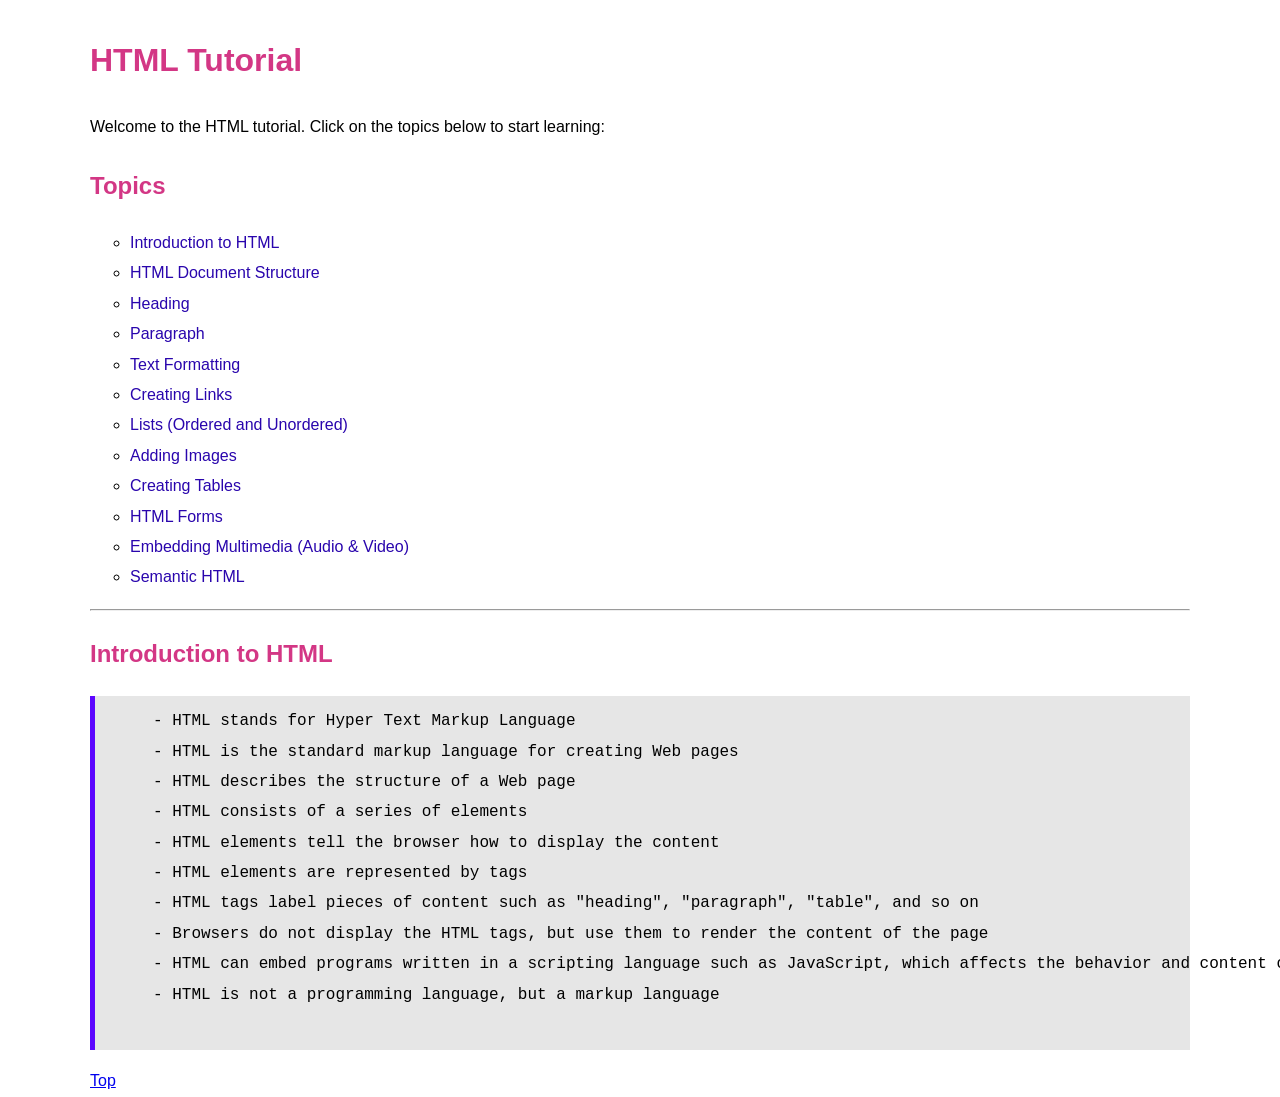
==== index.html @ 79d2947c "Add files via upload" ====
<!DOCTYPE html>
<html lang="en">
<head>
    <meta charset="UTF-8">
    <meta name="viewport" content="width=device-width, initial-scale=1.0">
    <title>Napat</title>
    <style>
        body {
            font-family: 'Segoe UI', Tahoma, Geneva, Verdana, sans-serif;
            margin: 30px 90px 0 90px;
            line-height: 1.9;
        }
        h1,h2{color: #d33785;}
        ul {
            list-style-type: circle;
        a {text-decoration: none;color: #2905ad;}
        
        a:hover {text-decoration: underline;color: #db0606;}
        }
        pre {
            background-color: rgb(230, 230, 230);
            border-left: #5d06ff 5px solid;
            font-size: 16px;
            padding: 10px;
        }
    </style>
</head>
<body>
    <!-- section 1 -->
    <h1 style="">HTML Tutorial</h1>
        <p>Welcome to the HTML tutorial. Click on the topics below to start learning:</p>
    <h2>Topics</h2>
    <ul>
        <li><a href="http://">Introduction to HTML</a></li>
        <li><a href="http://">HTML Document Structure</a></li>
        <li><a href="http://">Heading</a></li>
        <li><a href="http://">Paragraph</a></li>
        <li><a href="http://">Text Formatting</a></li>
        <li><a href="http://">Creating Links</a></li>
        <li><a href="http://">Lists (Ordered and Unordered)</a></li>
        <li><a href="http://">Adding Images</a></li>
        <li><a href="http://">Creating Tables</a></li>
        <li><a href="http://">HTML Forms</a></li>
        <li><a href="http://">Embedding Multimedia (Audio & Video)</a></li>
        <li><a href="http://">Semantic HTML</a></li>
    </ul>
    <hr>

    <!-- section 2 -->
    <h2>Introduction to HTML</h2>
    <pre>
     - HTML stands for Hyper Text Markup Language
     - HTML is the standard markup language for creating Web pages
     - HTML describes the structure of a Web page
     - HTML consists of a series of elements
     - HTML elements tell the browser how to display the content
     - HTML elements are represented by tags
     - HTML tags label pieces of content such as "heading", "paragraph", "table", and so on
     - Browsers do not display the HTML tags, but use them to render the content of the page
     - HTML can embed programs written in a scripting language such as JavaScript, which affects the behavior and content of web pages
     - HTML is not a programming language, but a markup language
    </pre>

    <a href="http://">Top</a>
</body>
</html>
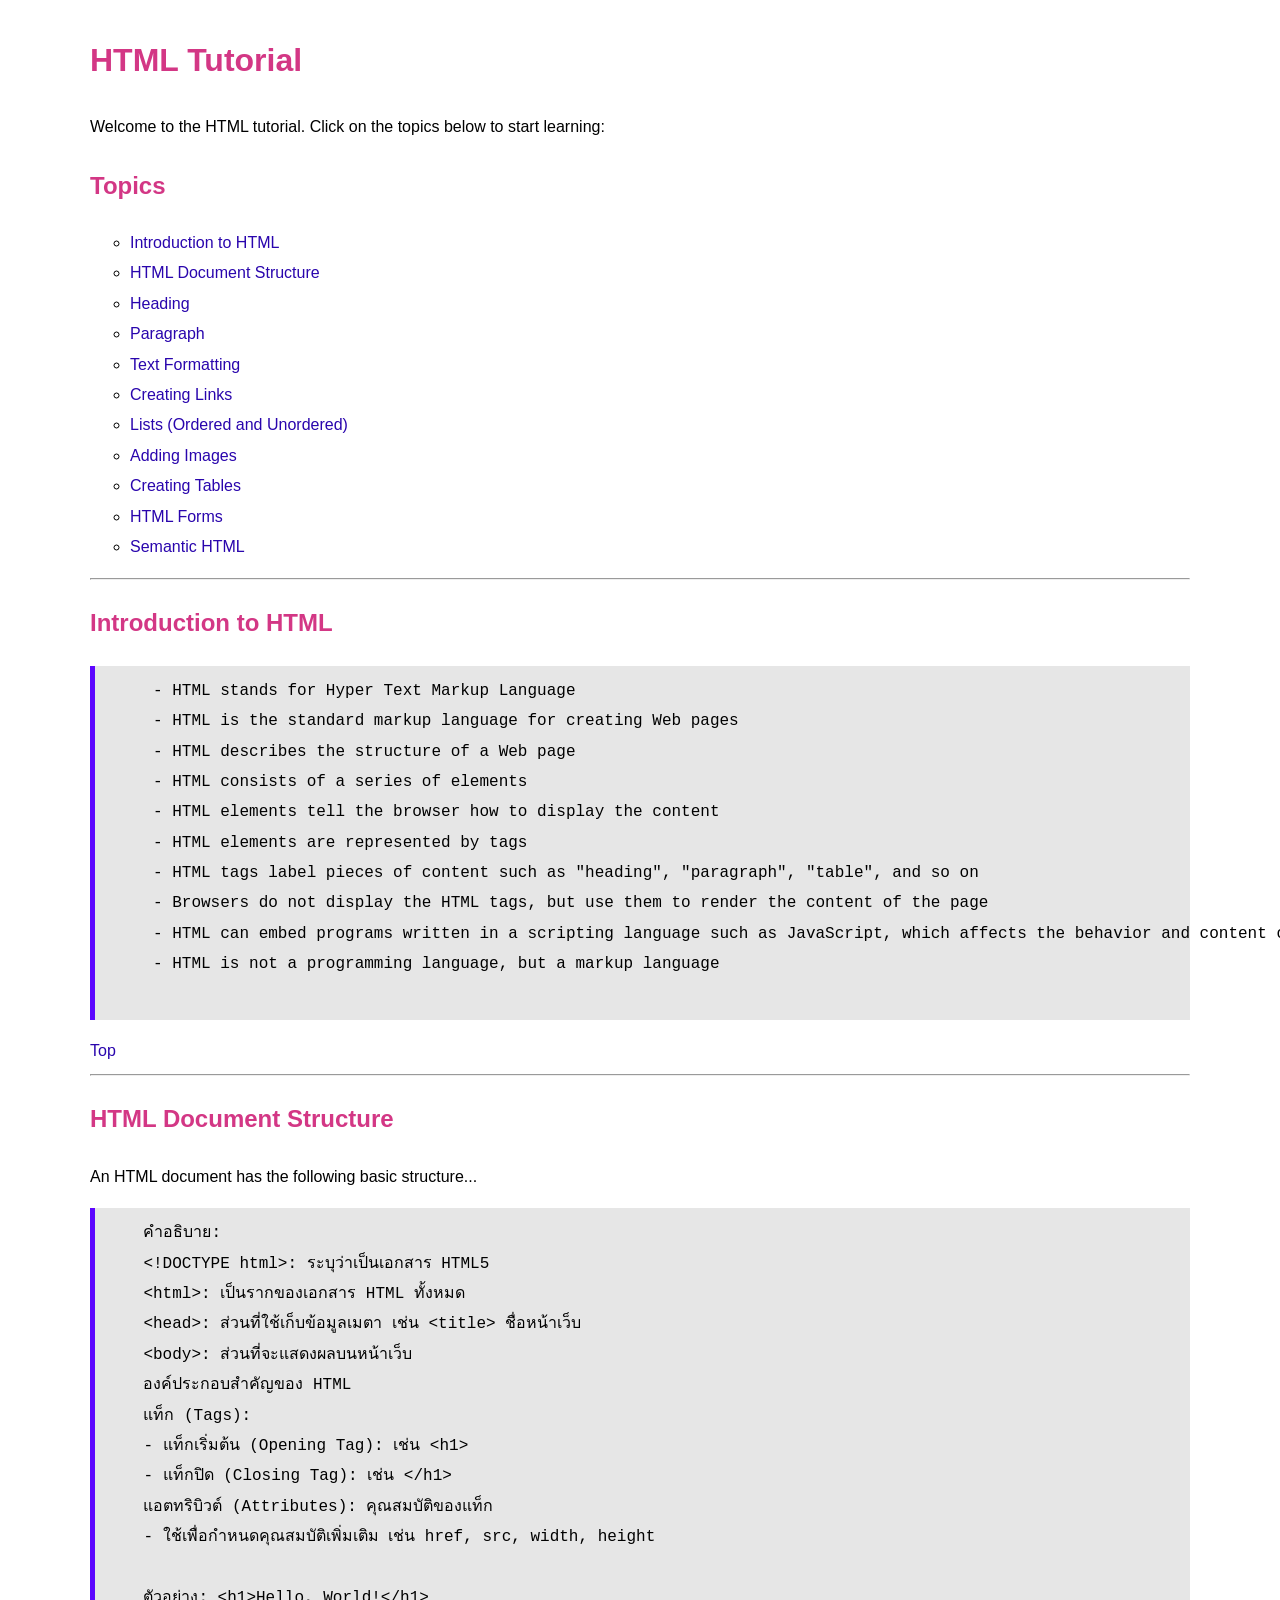
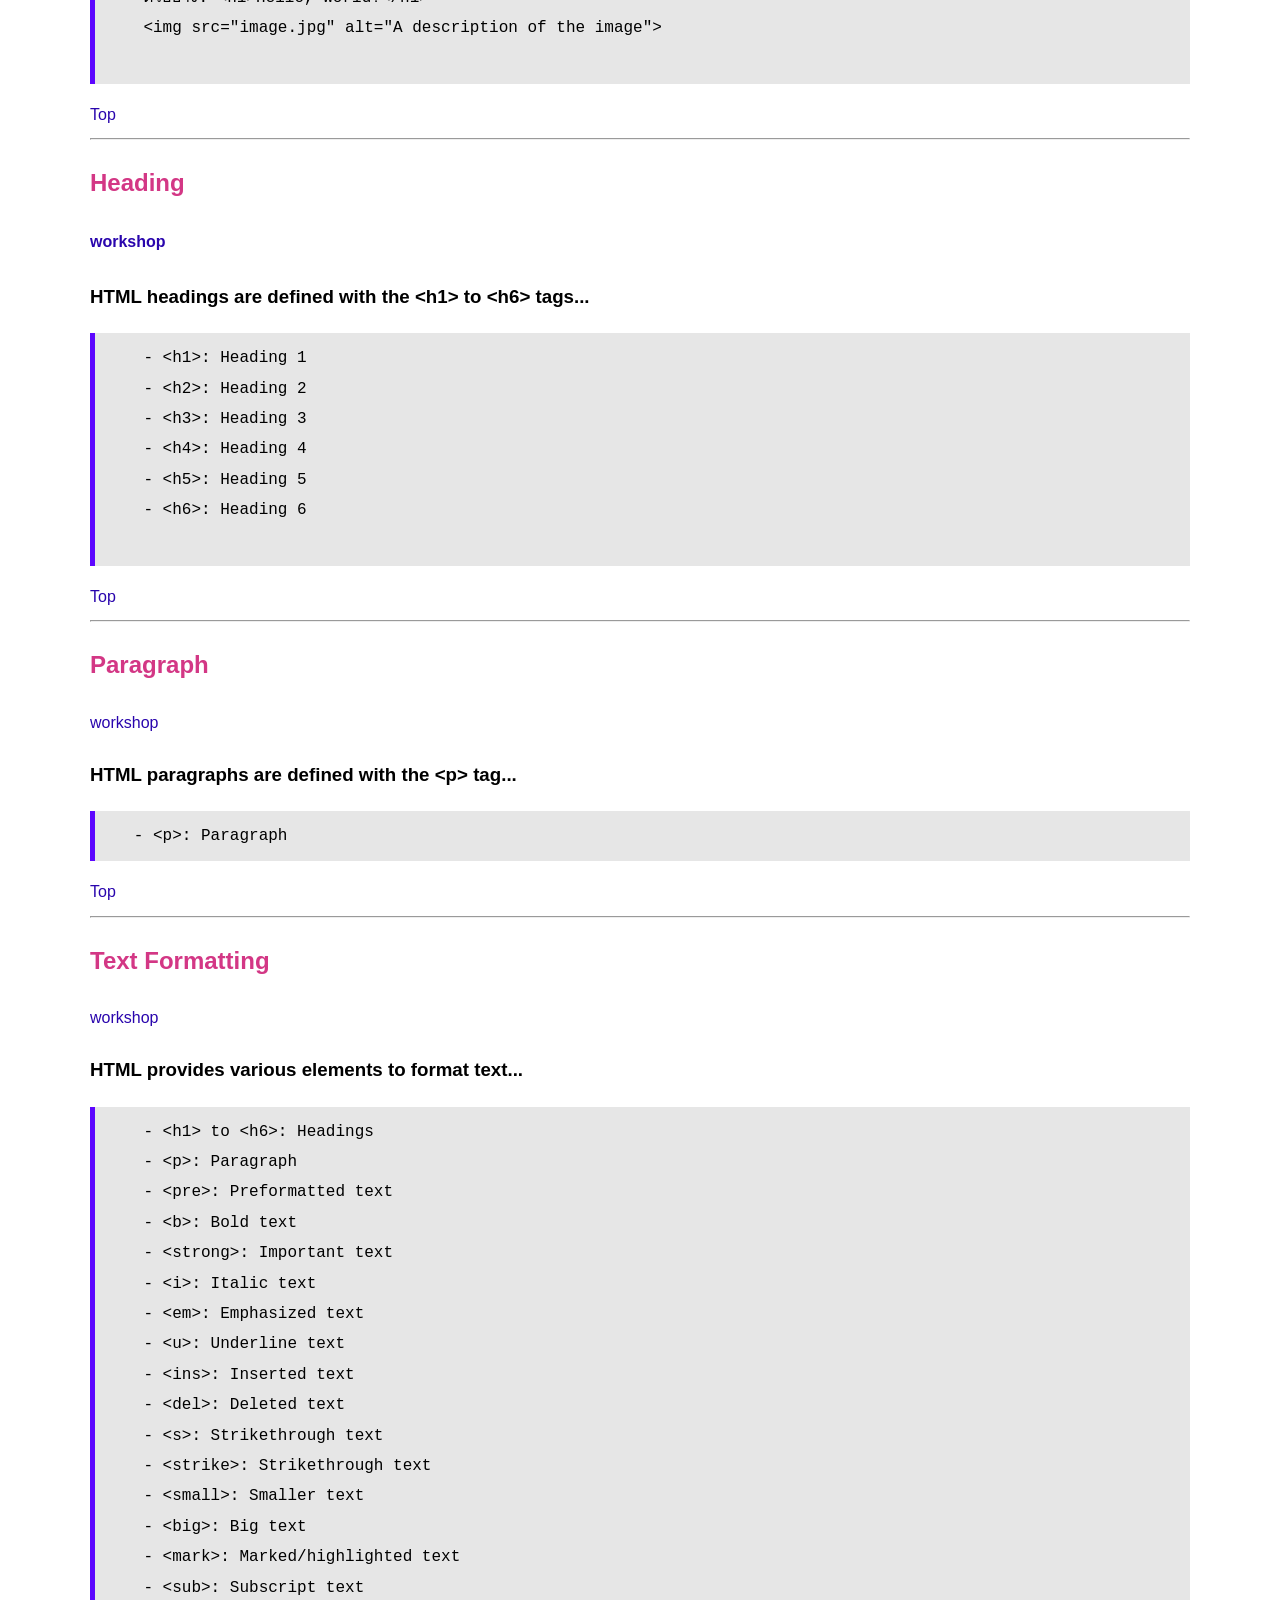
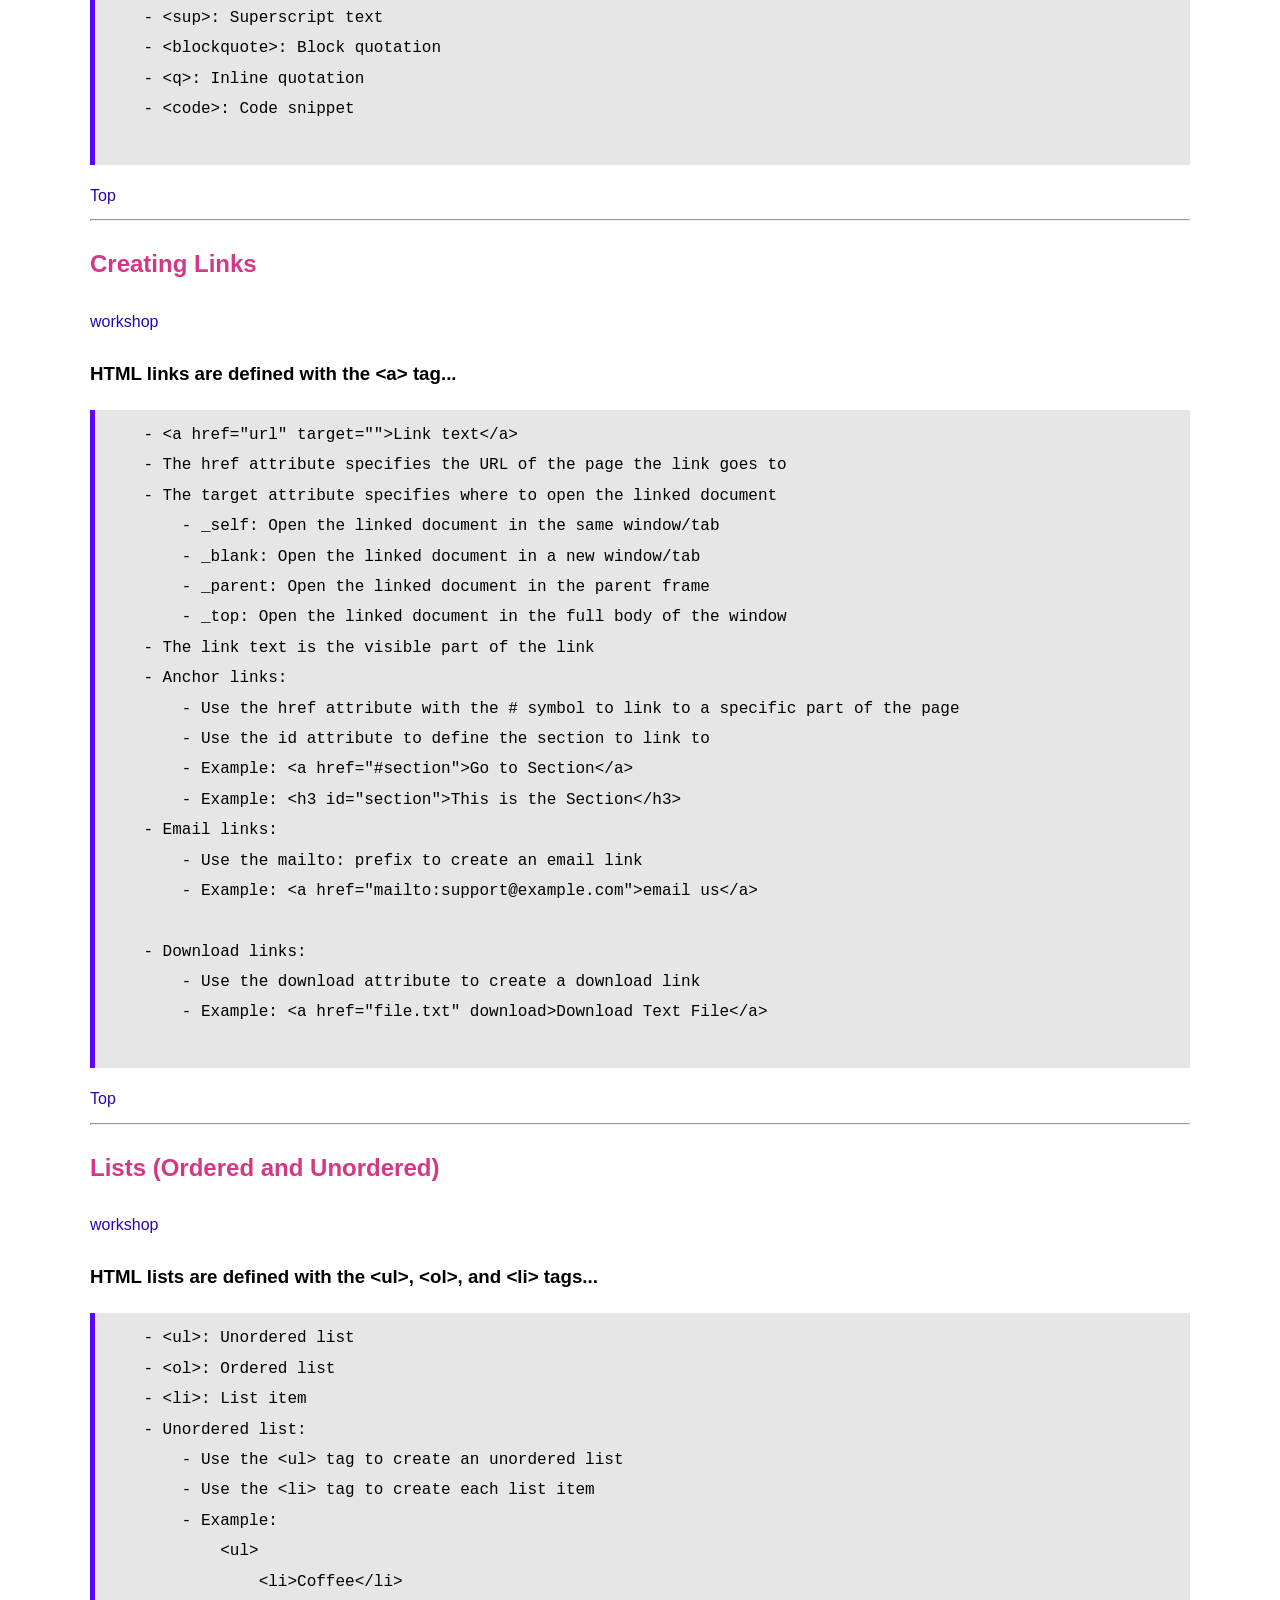
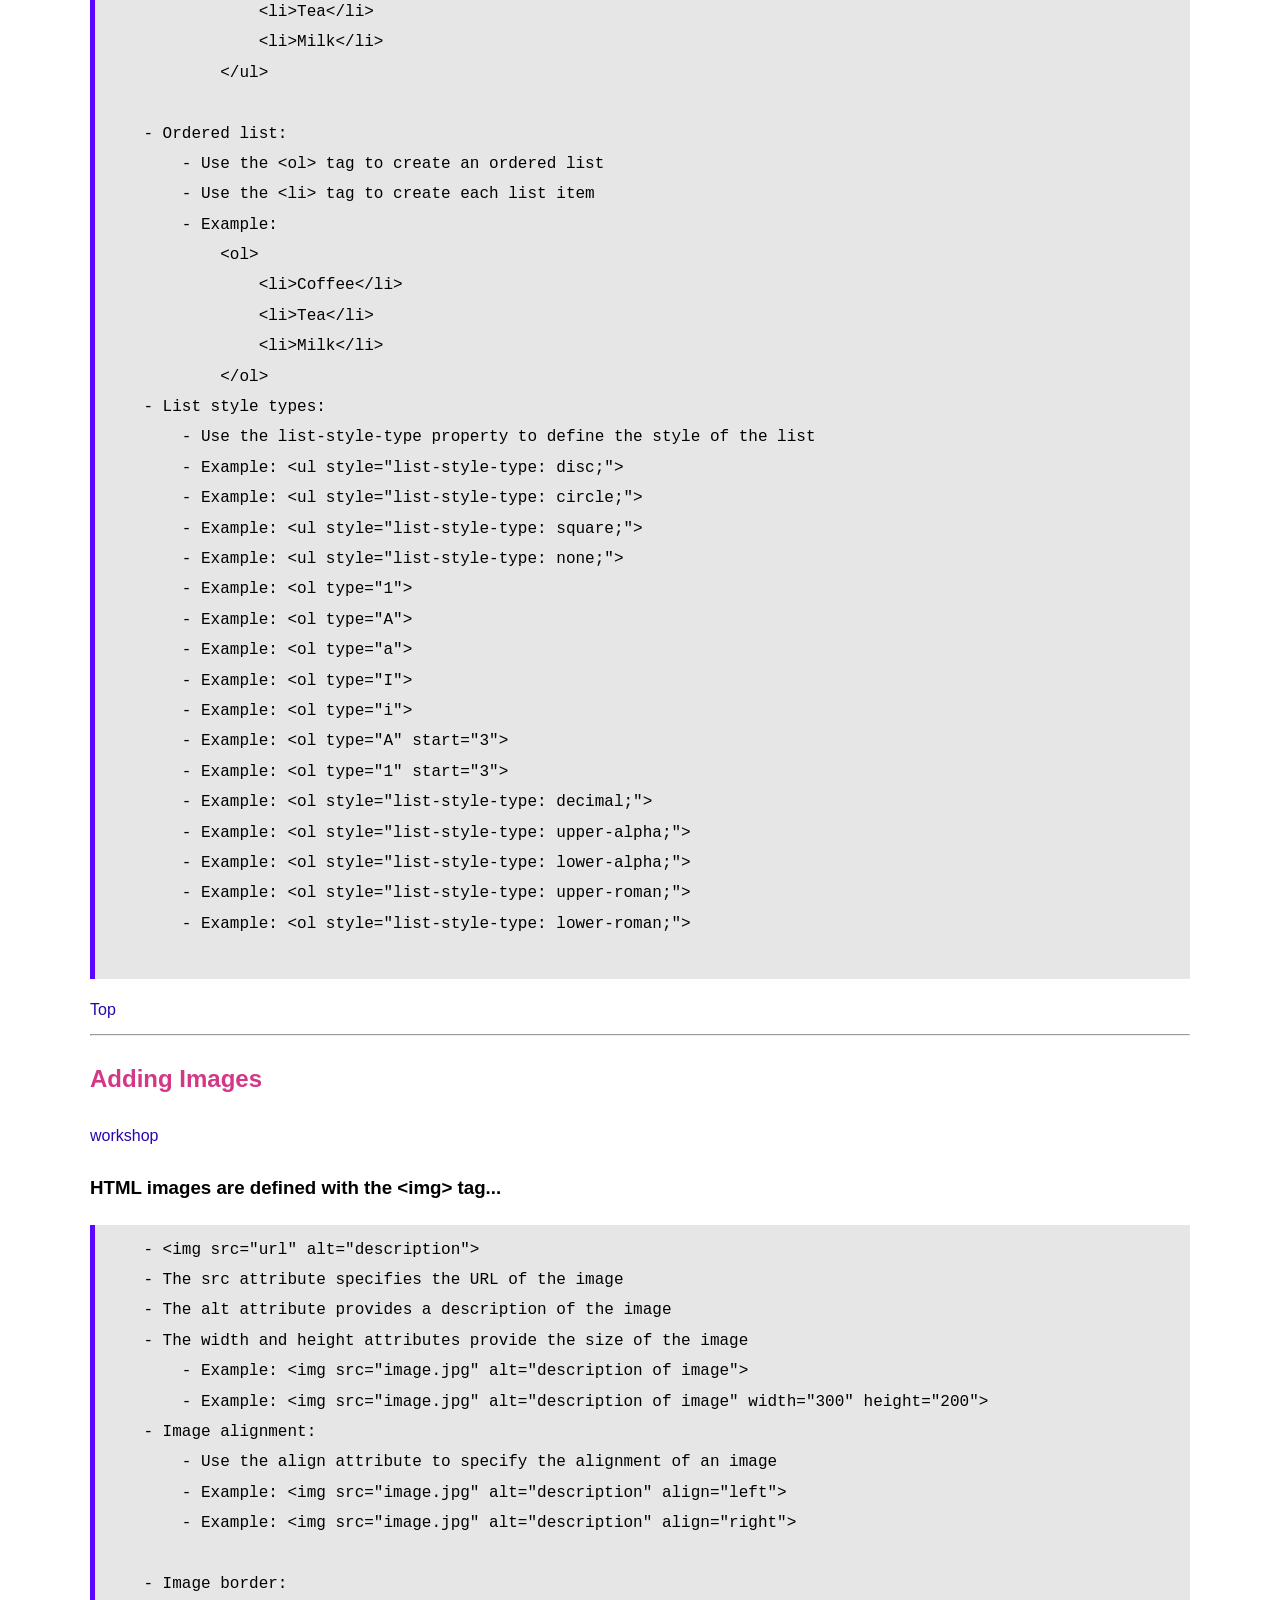
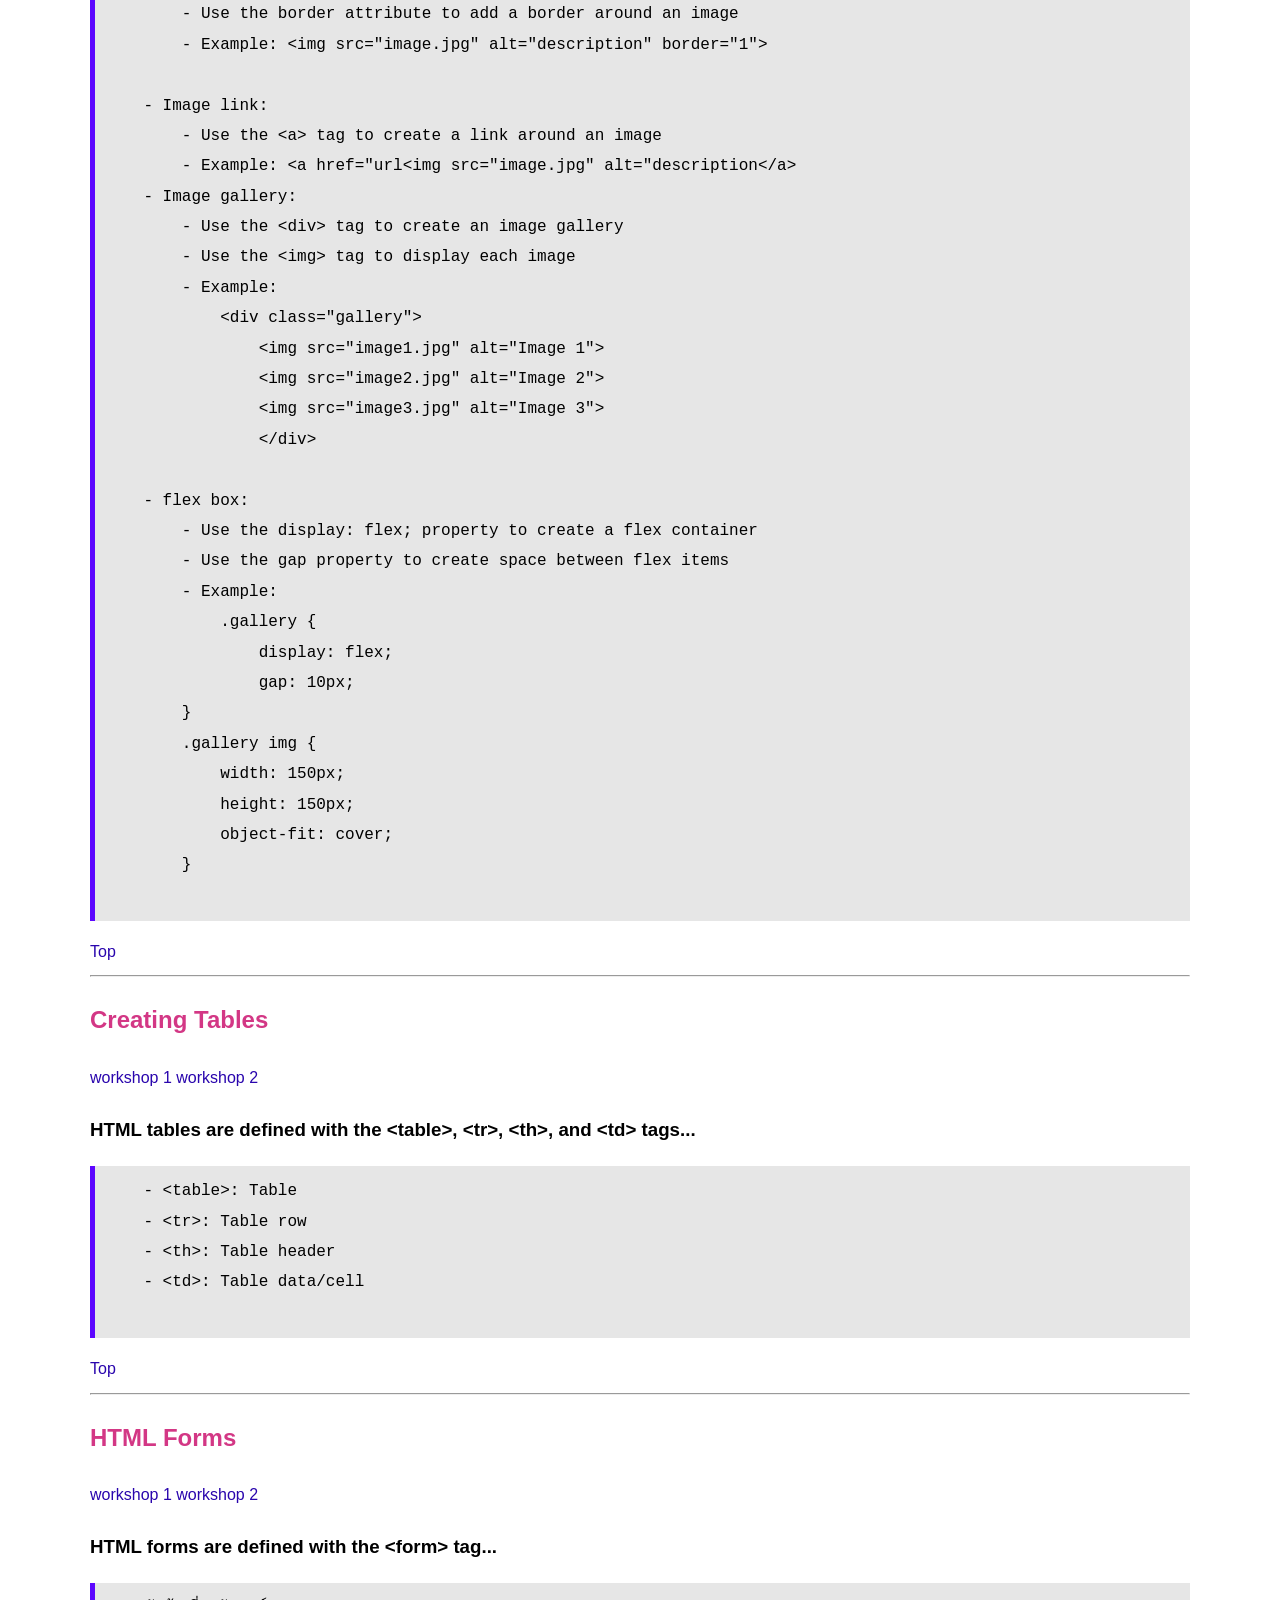
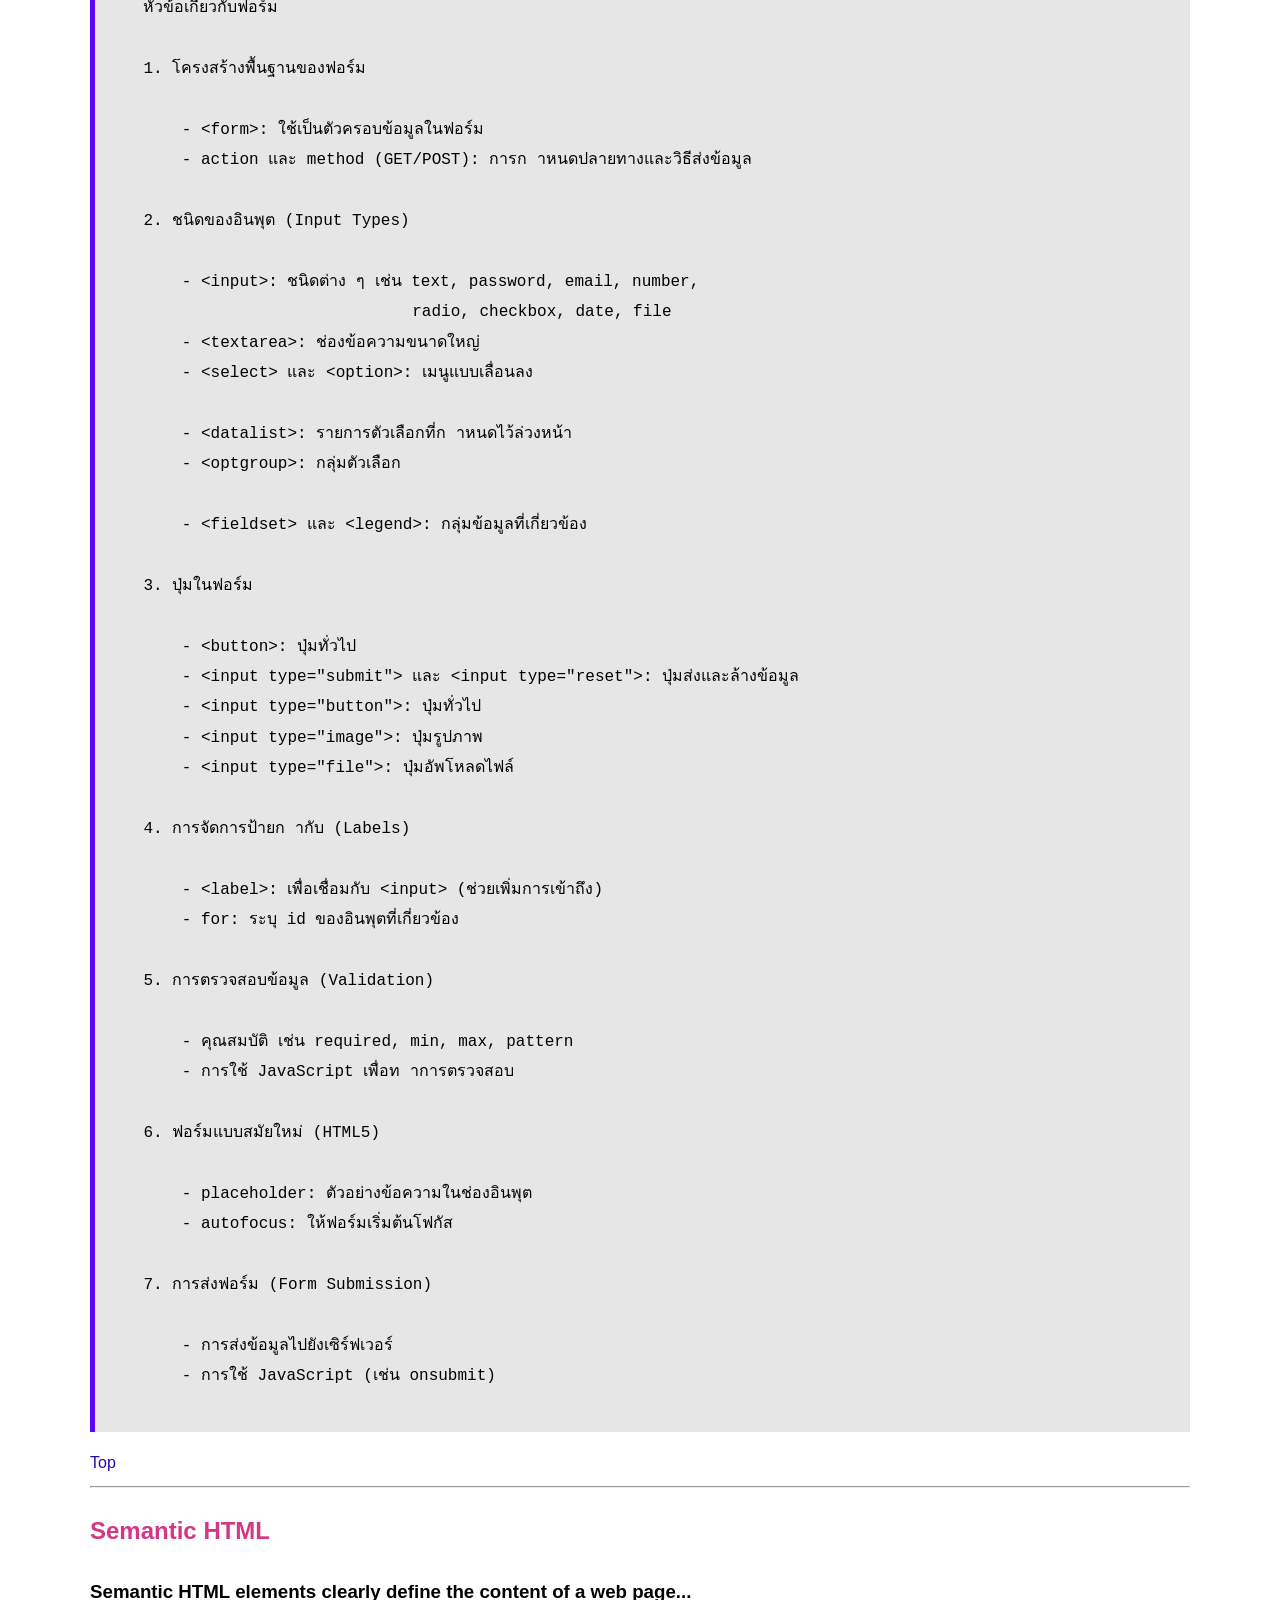
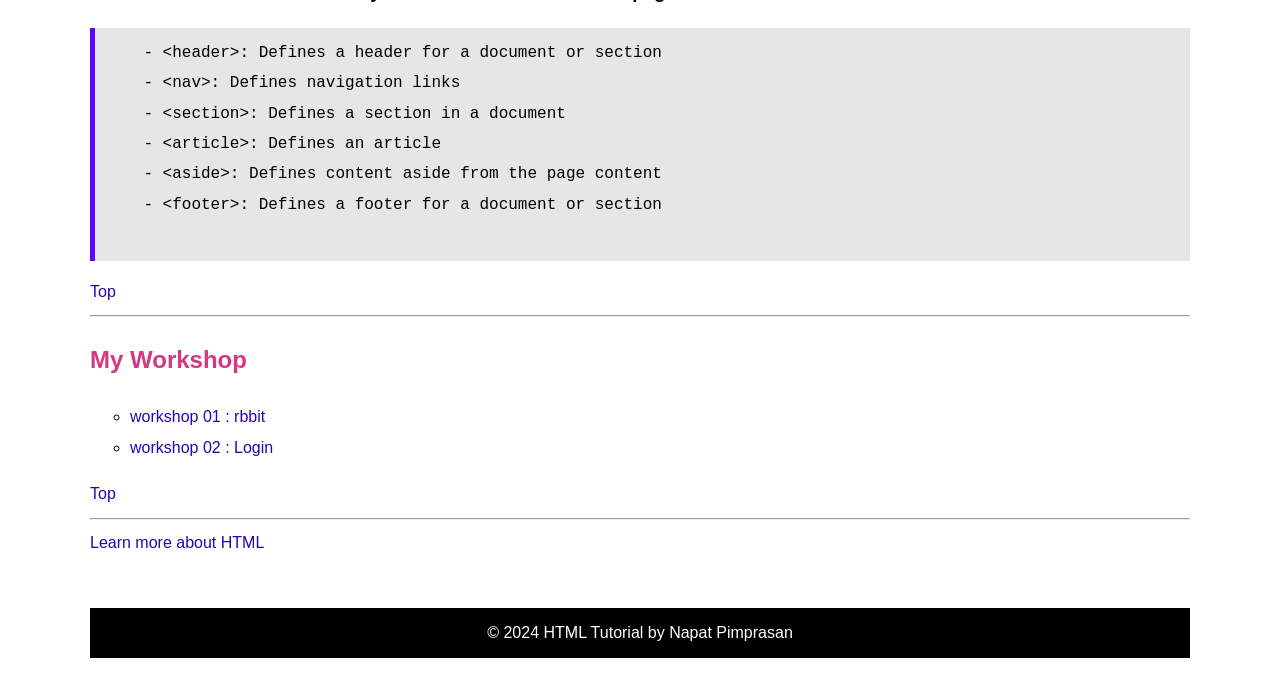
==== commit e0886418: "Add files via upload" ====
--- a/index.html
+++ b/index.html
@@ -13,9 +13,7 @@
         h1,h2{color: #d33785;}
         ul {
             list-style-type: circle;
-        a {text-decoration: none;color: #2905ad;}
         
-        a:hover {text-decoration: underline;color: #db0606;}
         }
         pre {
             background-color: rgb(230, 230, 230);
@@ -23,6 +21,9 @@
             font-size: 16px;
             padding: 10px;
         }
+        a {text-decoration: none;color: #2905ad;}
+        
+        a:hover {text-decoration: underline;color: #db0606;}
     </style>
 </head>
 <body>
@@ -31,23 +32,22 @@
         <p>Welcome to the HTML tutorial. Click on the topics below to start learning:</p>
     <h2>Topics</h2>
     <ul>
-        <li><a href="http://">Introduction to HTML</a></li>
-        <li><a href="http://">HTML Document Structure</a></li>
-        <li><a href="http://">Heading</a></li>
-        <li><a href="http://">Paragraph</a></li>
-        <li><a href="http://">Text Formatting</a></li>
-        <li><a href="http://">Creating Links</a></li>
-        <li><a href="http://">Lists (Ordered and Unordered)</a></li>
-        <li><a href="http://">Adding Images</a></li>
-        <li><a href="http://">Creating Tables</a></li>
-        <li><a href="http://">HTML Forms</a></li>
-        <li><a href="http://">Embedding Multimedia (Audio & Video)</a></li>
-        <li><a href="http://">Semantic HTML</a></li>
+        <li><a href="#1">Introduction to HTML</a></li>
+        <li><a href="#2">HTML Document Structure</a></li>
+        <li><a href="#3">Heading</a></li>
+        <li><a href="#4">Paragraph</a></li>
+        <li><a href="#5">Text Formatting</a></li>
+        <li><a href="#6">Creating Links</a></li>
+        <li><a href="#7">Lists (Ordered and Unordered)</a></li>
+        <li><a href="#8">Adding Images</a></li>
+        <li><a href="#9">Creating Tables</a></li>
+        <li><a href="#10">HTML Forms</a></li>
+        <li><a href="#11">Semantic HTML</a></li>
     </ul>
     <hr>
 
     <!-- section 2 -->
-    <h2>Introduction to HTML</h2>
+    <h2 id="1">Introduction to HTML</h2>
     <pre>
      - HTML stands for Hyper Text Markup Language
      - HTML is the standard markup language for creating Web pages
@@ -61,6 +61,307 @@
      - HTML is not a programming language, but a markup language
     </pre>
 
-    <a href="http://">Top</a>
+    <a href="#">Top</a>
+    <hr>
+
+    <!-- section 3 -->
+    <h2 id="2">HTML Document Structure</h2>
+    <p>An HTML document has the following basic structure...</p>
+    <pre>
+    คำอธิบาย:
+    &lt!DOCTYPE html&gt: ระบุว่าเป็นเอกสาร HTML5
+    &lthtml&gt: เป็นรากของเอกสาร HTML ทั้งหมด
+    &lthead&gt: ส่วนที่ใช้เก็บข้อมูลเมตา เช่น &lttitle&gt ชื่อหน้าเว็บ
+    &ltbody&gt: ส่วนที่จะแสดงผลบนหน้าเว็บ
+    องค์ประกอบสำคัญของ HTML
+    แท็ก (Tags):
+    - แท็กเริ่มต้น (Opening Tag): เช่น &lth1&gt
+    - แท็กปิด (Closing Tag): เช่น &lt/h1&gt
+    แอตทริบิวต์ (Attributes): คุณสมบัติของแท็ก
+    - ใช้เพื่อกำหนดคุณสมบัติเพิ่มเติม เช่น href, src, width, height
+       
+    ตัวอย่าง: &lth1&gtHello, World!&lt/h1&gt
+    &ltimg src="image.jpg" alt="A description of the image"&gt 
+    </pre>
+
+    <a href="#">Top</a>
+    <hr>
+
+    <!-- section 4 -->
+    <h2 id="3">Heading</h2>
+    <h4><a href="W03_01_heading.html">workshop</a></h4>
+    <h3> HTML headings are defined with the &lth1&gt to &lth6&gt tags... </h3>
+    <pre>
+    - &lth1&gt: Heading 1
+    - &lth2&gt: Heading 2
+    - &lth3&gt: Heading 3
+    - &lth4&gt: Heading 4
+    - &lth5&gt: Heading 5
+    - &lth6&gt: Heading 6 
+    </pre>
+    <a href="#">Top</a>
+    <hr>
+
+    <!-- section 5 -->
+    <h2 id="4">Paragraph</h2>
+    <a href="http://">workshop</a>
+    <h3>HTML paragraphs are defined with the &ltp> tag...</h3>
+    <pre>   - &ltp&gt: Paragraph</pre>
+    
+    <a href="#">Top</a>
+    <hr>
+
+    <!-- section 6 -->
+    <h2 id="5">Text Formatting</h2>
+    <a href="http://">workshop</a>
+    <h3>HTML provides various elements to format text...</h3>
+    <pre>
+    - &lth1&gt to &lth6&gt: Headings
+    - &ltp&gt: Paragraph
+    - &ltpre&gt: Preformatted text
+    - &ltb&gt: Bold text
+    - &ltstrong&gt: Important text
+    - &lti&gt: Italic text
+    - &ltem&gt: Emphasized text
+    - &ltu&gt: Underline text
+    - &ltins&gt: Inserted text
+    - &ltdel&gt: Deleted text
+    - &lts&gt: Strikethrough text
+    - &ltstrike&gt: Strikethrough text
+    - &ltsmall&gt: Smaller text
+    - &ltbig&gt: Big text
+    - &ltmark&gt: Marked/highlighted text
+    - &ltsub&gt: Subscript text
+    - &ltsup&gt: Superscript text
+    - &ltblockquote&gt: Block quotation
+    - &ltq&gt: Inline quotation
+    - &ltcode&gt: Code snippet   
+    </pre>
+    <a href="#">Top</a>
+    <hr>
+
+    <!-- section 7 -->
+    <h2 id="6">Creating Links</h2>
+    <a href="http://">workshop</a>
+    <h3>HTML links are defined with the &lta> tag...</h3>
+    <pre>
+    - &lta href="url" target=""&gtLink text&lt/a&gt
+    - The href attribute specifies the URL of the page the link goes to
+    - The target attribute specifies where to open the linked document
+        - _self: Open the linked document in the same window/tab
+        - _blank: Open the linked document in a new window/tab
+        - _parent: Open the linked document in the parent frame
+        - _top: Open the linked document in the full body of the window
+    - The link text is the visible part of the link
+    - Anchor links:
+        - Use the href attribute with the # symbol to link to a specific part of the page
+        - Use the id attribute to define the section to link to
+        - Example: &lta href="#section"&gtGo to Section&lt/a&gt
+        - Example: &lth3 id="section"&gtThis is the Section&lt/h3&gt
+    - Email links:
+        - Use the mailto: prefix to create an email link
+        - Example: &lta href="mailto:support@example.com"&gtemail us&lt/a&gt
+
+    - Download links:
+        - Use the download attribute to create a download link
+        - Example: &lta href="file.txt" download&gtDownload Text File&lt/a&gt
+    </pre>
+    <a href="#">Top</a>
+    <hr>
+
+    <!-- section 8 -->
+    <h2 id="7">Lists (Ordered and Unordered)</h2>
+    <a href="http://">workshop</a>
+    <h3>HTML lists are defined with the &ltul>, &ltol>, and &ltli> tags...</h3>
+    <pre>
+    - &ltul&gt: Unordered list
+    - &ltol&gt: Ordered list
+    - &ltli&gt: List item
+    - Unordered list:
+        - Use the &ltul&gt tag to create an unordered list
+        - Use the &ltli&gt tag to create each list item
+        - Example:
+            &ltul&gt
+                &ltli&gtCoffee&lt/li&gt
+                &ltli&gtTea&lt/li&gt
+                &ltli&gtMilk&lt/li&gt
+            &lt/ul&gt
+
+    - Ordered list:
+        - Use the &ltol&gt tag to create an ordered list
+        - Use the &ltli&gt tag to create each list item
+        - Example:
+            &ltol&gt
+                &ltli&gtCoffee&lt/li&gt
+                &ltli&gtTea&lt/li&gt
+                &ltli&gtMilk&lt/li&gt
+            &lt/ol&gt
+    - List style types:
+        - Use the list-style-type property to define the style of the list
+        - Example: &ltul style="list-style-type: disc;"&gt
+        - Example: &ltul style="list-style-type: circle;"&gt
+        - Example: &ltul style="list-style-type: square;"&gt
+        - Example: &ltul style="list-style-type: none;"&gt
+        - Example: &ltol type="1"&gt
+        - Example: &ltol type="A"&gt
+        - Example: &ltol type="a"&gt
+        - Example: &ltol type="I"&gt
+        - Example: &ltol type="i"&gt
+        - Example: &ltol type="A" start="3"&gt
+        - Example: &ltol type="1" start="3"&gt
+        - Example: &ltol style="list-style-type: decimal;"&gt
+        - Example: &ltol style="list-style-type: upper-alpha;"&gt
+        - Example: &ltol style="list-style-type: lower-alpha;"&gt
+        - Example: &ltol style="list-style-type: upper-roman;"&gt
+        - Example: &ltol style="list-style-type: lower-roman;"&gt     
+    </pre>
+    <a href="#">Top</a>
+    <hr>
+
+    <!-- section 9 -->
+    <h2 id="8">Adding Images</h2>
+    <a href="http://">workshop</a>
+    <h3>HTML images are defined with the &ltimg> tag...</h3>
+    <pre>
+    - &ltimg src="url" alt="description"&gt
+    - The src attribute specifies the URL of the image
+    - The alt attribute provides a description of the image
+    - The width and height attributes provide the size of the image
+        - Example: &ltimg src="image.jpg" alt="description of image"&gt
+        - Example: &ltimg src="image.jpg" alt="description of image" width="300" height="200">
+    - Image alignment:
+        - Use the align attribute to specify the alignment of an image
+        - Example: &ltimg src="image.jpg" alt="description" align="left"&gt
+        - Example: &ltimg src="image.jpg" alt="description" align="right"&gt
+
+    - Image border:
+        - Use the border attribute to add a border around an image
+        - Example: &ltimg src="image.jpg" alt="description" border="1"&gt
+
+    - Image link:
+        - Use the &lta&gt tag to create a link around an image
+        - Example: &lta href="url&ltimg src="image.jpg" alt="description&lt/a>
+    - Image gallery:
+        - Use the &ltdiv&gt tag to create an image gallery
+        - Use the &ltimg&gt tag to display each image
+        - Example:
+            &ltdiv class="gallery"&gt
+                &ltimg src="image1.jpg" alt="Image 1"&gt
+                &ltimg src="image2.jpg" alt="Image 2"&gt
+                &ltimg src="image3.jpg" alt="Image 3"&gt
+                &lt/div&gt
+
+    - flex box:
+        - Use the display: flex; property to create a flex container
+        - Use the gap property to create space between flex items
+        - Example:
+            .gallery {
+                display: flex;
+                gap: 10px;
+        }
+        .gallery img {
+            width: 150px;
+            height: 150px;
+            object-fit: cover;
+        }       
+    </pre>
+    <a href="#">Top</a>
+    <hr>
+
+    <!-- section 10 -->
+    <h2 id="9">Creating Tables</h2>
+    <a href="#">workshop 1</a> <a href="http://">workshop 2</a>
+    <h3>HTML tables are defined with the &lttable>, &lttr>, &ltth>, and &lttd> tags...</h3>
+    <pre>
+    - &lttable&gt: Table
+    - &lttr&gt: Table row
+    - &ltth&gt: Table header
+    - &lttd&gt: Table data/cell
+    </pre>
+    <a href="#">Top</a>
+    <hr>
+
+    <!-- section 11 -->
+    <h2 id="10">HTML Forms</h2>
+    <a href="http://">workshop 1</a> <a href="http://">workshop 2</a>
+    <h3>HTML forms are defined with the &ltform> tag...</h3>
+    <pre>
+    หัวข้อเกี่ยวกับฟอร์ม
+
+    1. โครงสร้างพื้นฐานของฟอร์ม
+
+        - &ltform&gt: ใช้เป็นตัวครอบข้อมูลในฟอร์ม
+        - action และ method (GET/POST): การก าหนดปลายทางและวิธีส่งข้อมูล
+
+    2. ชนิดของอินพุต (Input Types)
+
+        - &ltinput&gt: ชนิดต่าง ๆ เช่น text, password, email, number,
+                                radio, checkbox, date, file
+        - &lttextarea&gt: ช่องข้อความขนาดใหญ่
+        - &ltselect&gt และ &ltoption&gt: เมนูแบบเลื่อนลง
+
+        - &ltdatalist&gt: รายการตัวเลือกที่ก าหนดไว้ล่วงหน้า
+        - &ltoptgroup&gt: กลุ่มตัวเลือก
+
+        - &ltfieldset&gt และ &ltlegend&gt: กลุ่มข้อมูลที่เกี่ยวข้อง
+
+    3. ปุ่มในฟอร์ม
+
+        - &ltbutton&gt: ปุ่มทั่วไป
+        - &ltinput type="submit"&gt และ &ltinput type="reset"&gt: ปุ่มส่งและล้างข้อมูล
+        - &ltinput type="button"&gt: ปุ่มทั่วไป
+        - &ltinput type="image"&gt: ปุ่มรูปภาพ
+        - &ltinput type="file"&gt: ปุ่มอัพโหลดไฟล์
+
+    4. การจัดการป้ายก ากับ (Labels)
+
+        - &ltlabel&gt: เพื่อเชื่อมกับ &ltinput&gt (ช่วยเพิ่มการเข้าถึง)
+        - for: ระบุ id ของอินพุตที่เกี่ยวข้อง
+
+    5. การตรวจสอบข้อมูล (Validation)
+
+        - คุณสมบัติ เช่น required, min, max, pattern
+        - การใช้ JavaScript เพื่อท าการตรวจสอบ
+
+    6. ฟอร์มแบบสมัยใหม่ (HTML5)
+
+        - placeholder: ตัวอย่างข้อความในช่องอินพุต
+        - autofocus: ให้ฟอร์มเริ่มต้นโฟกัส
+
+    7. การส่งฟอร์ม (Form Submission)
+
+        - การส่งข้อมูลไปยังเซิร์ฟเวอร์
+        - การใช้ JavaScript (เช่น onsubmit)
+   </pre>
+   <a href="#">Top</a>
+   <hr>
+
+    <!-- section 12 -->
+    <h2 id="11">Semantic HTML</h2>
+    <h3>Semantic HTML elements clearly define the content of a web page...</h3>
+    <pre>
+    - &ltheader>: Defines a header for a document or section
+    - &ltnav>: Defines navigation links
+    - &ltsection>: Defines a section in a document
+    - &ltarticle>: Defines an article
+    - &ltaside>: Defines content aside from the page content
+    - &ltfooter>: Defines a footer for a document or section 
+    </pre>
+    <a href="#">Top</a>
+    <hr>
+
+    <h2 id="11">My Workshop</h2>
+    <ul>
+        <li><a href="">workshop 01 : rbbit</a></li>
+        <li><a href="">workshop 02 : Login</a></li>
+    </ul>
+    <a href="#">Top</a>
+    <hr>
+    <a href="">Learn more about HTML</a>
+    <p style="color: rgb(255, 255, 255);
+            background-color: black;
+            margin-top: 50px;
+            padding: 10px;
+            text-align: center;">&copy 2024 HTML Tutorial by Napat Pimprasan</p>
 </body>
-</html>+</html>
